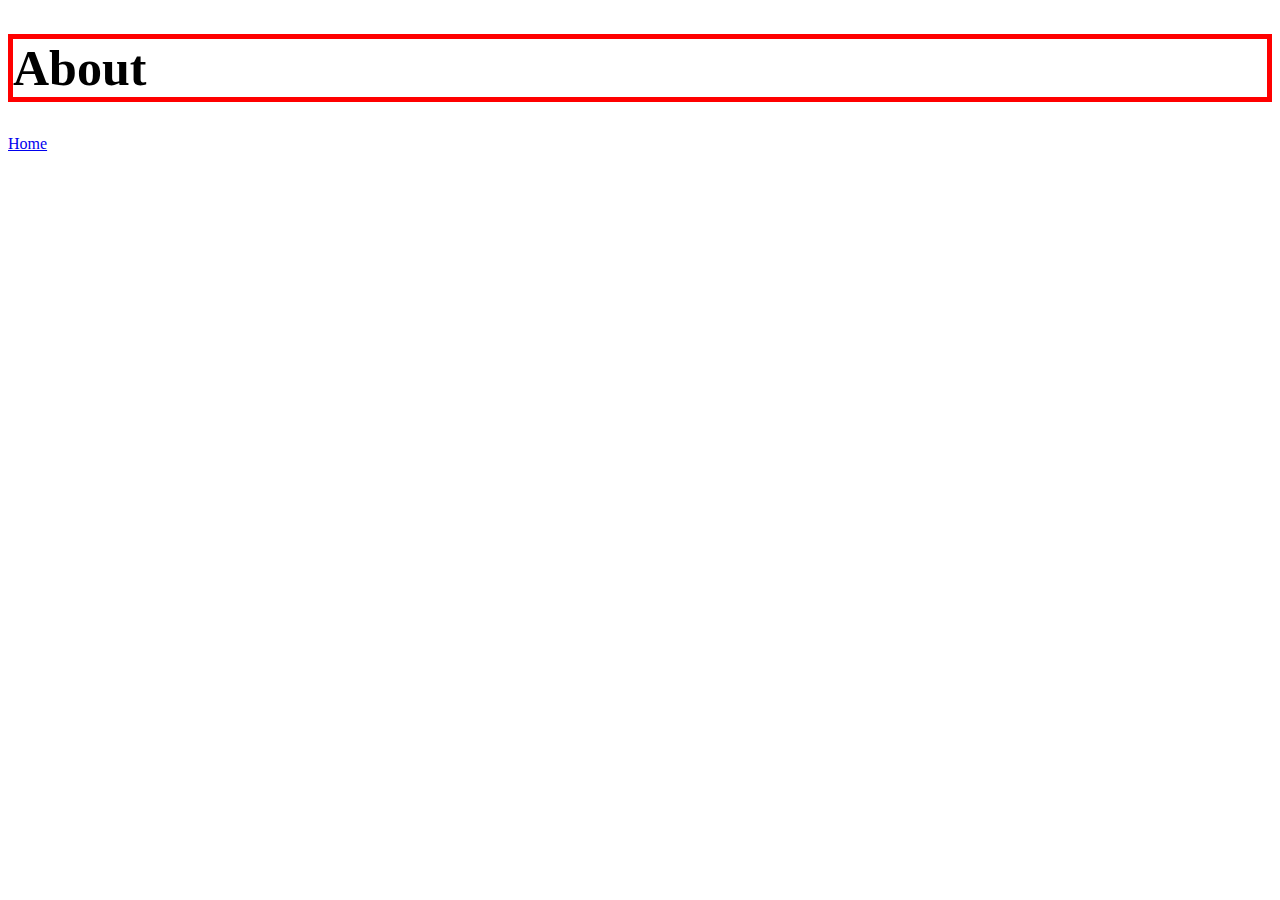
==== about.html @ 8f62e8b3 "first commit" ====
<!DOCTYPE html>
<html lang="en">
<head>
    <meta charset="UTF-8">
    <meta name="viewport" content="width=device-width, initial-scale=1.0">
    <title>Document</title>
    <link rel="stylesheet" href="./style.css">
</head>
<body>
    <h1 class="blog">About</h1>
    <a href="/index.html">Home</a>
</body>
</html>
---- style.css ----
.blog {
  border: 5px solid #ff0000;
  font-size: 50px;
}
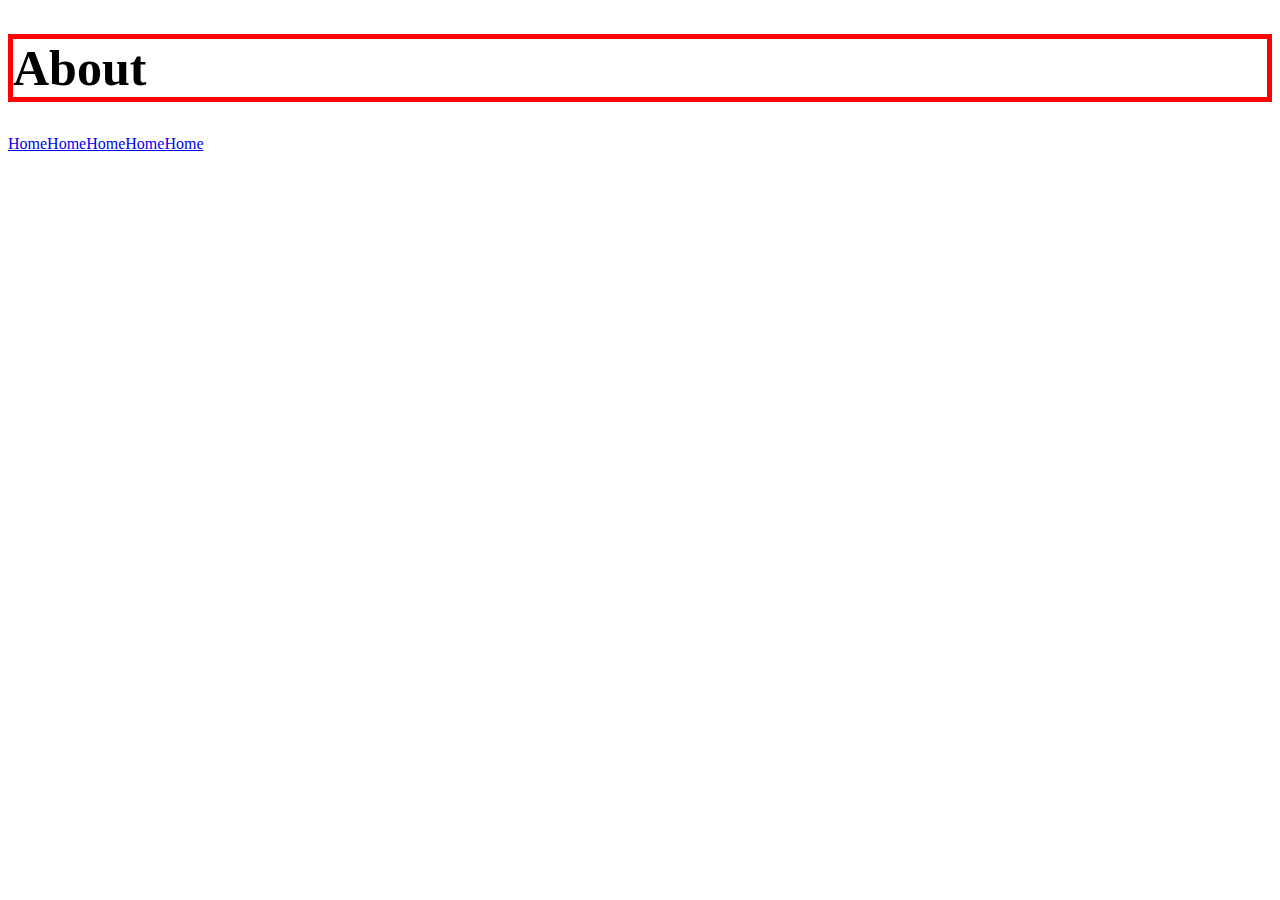
==== commit 6c97f567: "dflsdlf" ====
--- a/about.html
+++ b/about.html
@@ -8,6 +8,6 @@
 </head>
 <body>
     <h1 class="blog">About</h1>
-    <a href="/index.html">Home</a>
+    <a href="/index.html">HomeHomeHomeHomeHome</a>
 </body>
 </html>